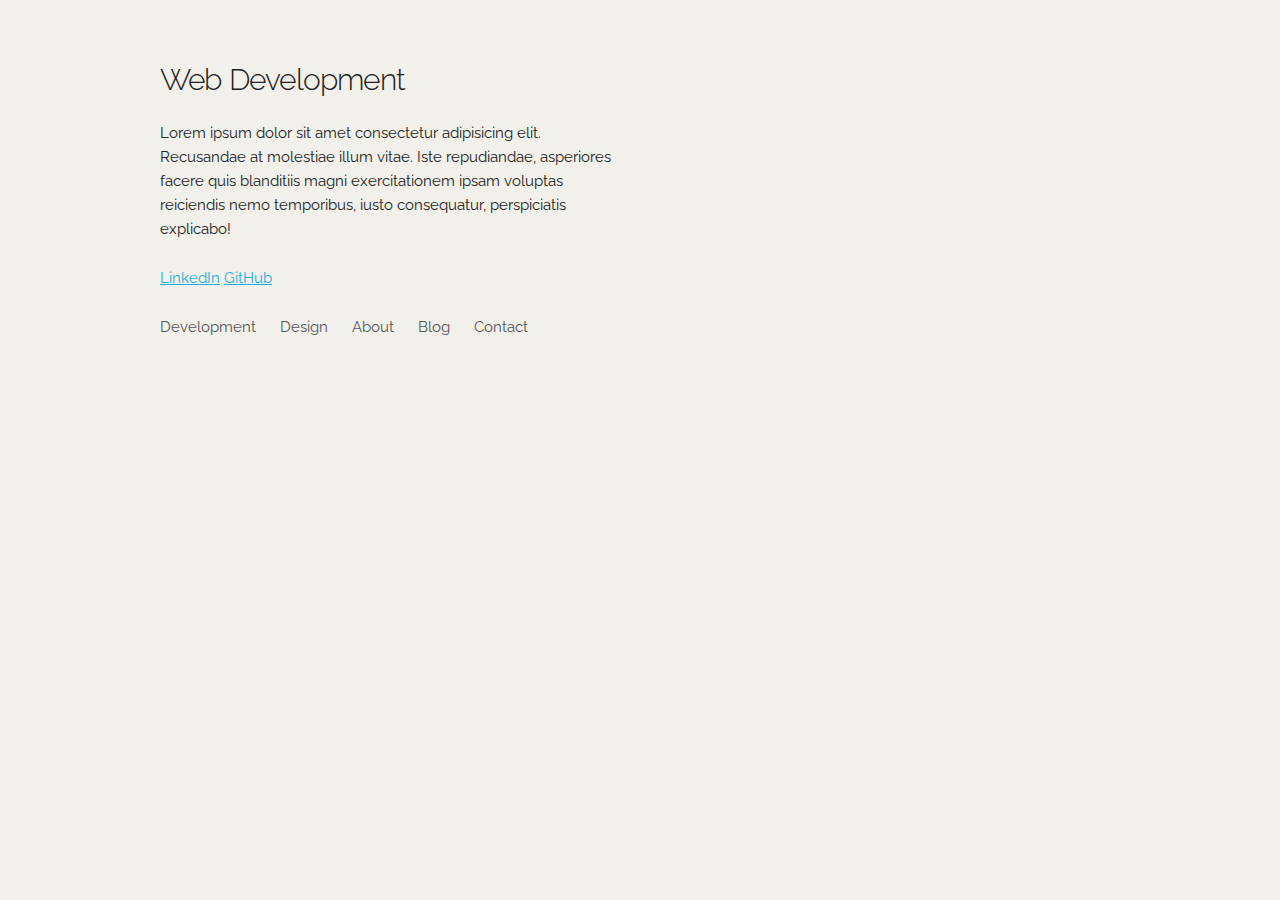
==== dev-portfolio.html @ 0b77349b "caught up to now" ====
<!DOCTYPE html>
<html lang="en">
  <head>
    <!-- Basic Page Needs
  –––––––––––––––––––––––––––––––––––––––––––––––––– -->
    <meta charset="utf-8" />
    <title>Kevin Hyde - Web Development</title>
    <meta name="description" content="" />
    <meta name="author" content="" />

    <!-- Mobile Specific Metas
  –––––––––––––––––––––––––––––––––––––––––––––––––– -->
    <meta name="viewport" content="width=device-width, initial-scale=1" />

    <!-- FONT
  –––––––––––––––––––––––––––––––––––––––––––––––––– -->
    <link
      href="//fonts.googleapis.com/css?family=Raleway:400,300,600"
      rel="stylesheet"
      type="text/css"
    />

    <!-- CSS
  –––––––––––––––––––––––––––––––––––––––––––––––––– -->
    <link rel="stylesheet" href="css/normalize.css" />
    <link rel="stylesheet" href="css/skeleton.css" />
    <link
      rel="stylesheet"
      media="screen and (min-width: 320px) and (max-width: 768px)"
      href="css/small.css"
    />
    <link
      rel="stylesheet"
      media="screen and (min-width: 768px) and (max-width: 768px)"
      href="css/small.css"
    />
    <link
      rel="stylesheet"
      media="screen and (min-width: 769px)"
      href="css/large.css"
    />
    <link rel="stylesheet" href="./css/top-styles.css" />
    <!-- <link rel="stylesheet" href="css/styles.css" /> -->

    <!-- Favicon
  –––––––––––––––––––––––––––––––––––––––––––––––––– -->
    <link rel="icon" type="image/png" href="images/favicon.png" />
  </head>
  <body>
    <!-- Primary Page Layout
  –––––––––––––––––––––––––––––––––––––––––––––––––– -->
    <div class="container">
      <div class="row row-wrapper">
        <div id="home-content" class="one-half column">
          <div class="row">
            <div class="full column">
              <h4>Web Development</h4>
              <p>
                Lorem ipsum dolor sit amet consectetur adipisicing elit. Recusandae at molestiae illum vitae. Iste repudiandae, asperiores facere quis blanditiis magni exercitationem ipsam voluptas reiciendis nemo temporibus, iusto consequatur, perspiciatis explicabo!
              </p>
              <p>
                <a href="https://www.linkedin.com/in/kevin-hyde-fullstack/"
                  >LinkedIn</a
                >
                <a href="https://github.com/futurethang">GitHub</a>
              </p>
            </div>
            <ul class="navigation">
              <li class="nav-option" data-card="web-development">
                Development
              </li>
              <li class="nav-option" data-card="graphic-design">
                Design
              </li>
              <li class="nav-option" data-card="about">About</li>
              <li class="nav-option" data-card="blog">Blog</li>
              <li class="nav-option" data-card="contact">Contact</li>
            </ul>
          </div>
        </div>
        <div id="card-content" class="one-half column cards">
          <div class="sample-wrapper">
            <div id="web-development" class="sample">
              <div class="card-content">
                <h3 id="webdev">Web Development</h3>
                <p>
                  Great-looking, high-performing web applications are my forte.
                  I specialize in Frontend development with JavaScript
                  frameworks, but love my Node.js and can work with the whole
                  dang stack.
                </p>
                <a href="" class="portfolio_link"><h5>Portfolio --></h5></a>
                <h6>Technologies</h6>
                <ul class="card-details dev-technologies">
                  <li id="React">
                    <a href="https://reactjs.org/" target="_blank">React</a>
                  </li>
                  <li id="Vue">
                    <a href="https://vuejs.org/" target="_blank">
                      Vue
                    </a>
                  </li>
                  <li><a href="https://html.com/" target="blank">HTML</a></li>
                  <li>
                    <a href="https://sass-lang.com/" target="blank">SASS</a>
                  </li>
                  <li><a href="https://nodejs.org/" target="blank">Node</a></li>
                  <li>
                    <a href="https://expressjs.com/" target="blank">Express</a>
                  </li>
                  <li>
                    <a href="https://www.mongodb.com/" target="blank"
                      >MongoDB</a
                    >
                  </li>
                  <li>
                    <a href="https://www.mysql.com/" target="blank">MySQL</a>
                  </li>
                  <li>
                    <a href="https://www.npmjs.com/" target="blank">NPM</a>
                  </li>
                </ul>
              </div>
            </div>
          </div>
          <div class="sample-wrapper">
            <div id="graphic-design" class="sample">
              <div class="card-content">
                <h3>Graphic Design</h3>
                <p>
                  Web, Print, Interaction . . . If human beings need to make
                  sense of it, I have the skills and knowledge to make it look
                  great and go to work. I love a problem that can be solved with
                  palettes, typography, and animations.
                </p>
                <a href="" class="portfolio_link"><h5>Portfolio --></h5></a>
                <h6>Technologies</h6>
                <ul class="card-details dev-technologies">
                  <li>
                    <a
                      href="https://www.adobe.com/products/illustrator/free-trial-download.html"
                      target="blank"
                      >Illustrator</a
                    >
                  </li>
                  <li>
                    <a
                      href="https://www.adobe.com/products/indesign.html"
                      target="blank"
                    >
                      InDesign
                    </a>
                  </li>
                  <li>
                    <a
                      href="https://www.adobe.com/products/photoshop.html"
                      target="blank"
                      >PhotoShop</a
                    >
                  </li>
                  <li>
                    <a
                      href="https://www.adobe.com/products/xd.html"
                      target="blank"
                      >Adobe XD</a
                    >
                  </li>
                  <li>
                    <a href="https://www.sketch.com/" target="blank">Sketch</a>
                  </li>
                  <li>
                    <a
                      href="https://www.w3schools.com/Css/css_intro.asp"
                      target="blank"
                      >CSS</a
                    >
                  </li>
                </ul>
              </div>
            </div>
          </div>
          <div class="sample-wrapper">
            <div id="contact" class="sample">
              <div class="card-content">
                <h3>Contact Me</h3>
                <p>
                  I'm always looking for exciting new opportunities to work
                  full-time, contract, freelance, or provide mentorship to young
                  coders.
                </p>
                <ul class="card-details">
                  <li>
                    <a href="https://www.linkedin.com/in/kevin-hyde-fullstack/"
                      >LinkedIn</a
                    >
                  </li>
                  <li>
                    <a href="https://github.com/futurethang">GitHub</a>
                  </li>
                </ul>
              </div>
            </div>
          </div>
          <div class="sample-wrapper">
            <div id="blog" class="sample">
              <div class="card-content">
                <h3>Web Development</h3>
                <p>
                  Lorem ipsum dolor sit amet consectetur adipisicing elit. Sunt
                  asperiores aspernatur facilis, aut culpa ducimus eos cum,
                  sapiente tempore obcaecati ea nihil in officiis necessitatibus
                  fugiat, porro labore quasi veritatis.
                </p>
                <a href="" class="portfolio_link"><h5>Portfolio --></h5></a>
                <h6>Technologies</h6>
                <ul class="card-details dev-technologies">
                  <li id="React">
                    <a href="">React</a>
                  </li>
                  <li id="Vue">
                    <a href="#">
                      Vue.js
                    </a>
                  </li>
                  <li id="html">HTML</li>
                </ul>
              </div>
            </div>
          </div>
        </div>
      </div>
    </div>

    <!-- End Document
  –––––––––––––––––––––––––––––––––––––––––––––––––– -->
    <script>
      const webDev = document.getElementById("web-development");
      const graphicDesign = document.getElementById("graphic-design");
      const contact = document.getElementById("contact");
      const navOptions = document.querySelectorAll(".nav-option");
      const optionColors = {
        "web-development": "#E2F9FB",
        "graphic-design": "#CBF0F4",
        "about": "#FFF2E6", //orange-y - should go last
        "blog": "#B2E6EA",
        "contact": "#99D8DD",
      };
      

      let activeCard;

      const consoleLogger = function(message) {
        console.log(...message);
        return;
      };

      const swapCards = function(card) {
        activeCard = document.getElementById(card);
        activeCard.classList.toggle("on-screen");
        swapBgColor(card);
      };

      const swapBgColor = function(card) {
        let color = optionColors[card];
        document.body.style.backgroundColor = color;
      };

      const cardSelect = function(card) {
        consoleLogger(["TEST", "card", activeCard]);
        let activeCardCheck = () => {
          return !(activeCard == undefined);
        };
        if (activeCardCheck()) {
          // if active card check is true and matches current selection, just add the 'off-screen' class
          if (activeCard.id === card) {
            let selectedCard = document.getElementById(card);
            selectedCard.classList.remove("on-screen");
            activeCard = undefined;
          } else {
            swapCards(card);
          }
        } else {
          swapCards(card);
        }
      };

      Array.from(navOptions).forEach(navOption => {
        navOption.addEventListener("click", () => {
          let selectedCardId = navOption.dataset.card;
          consoleLogger([activeCard, selectedCardId]);
          if (activeCard == undefined) {
            cardSelect(selectedCardId);
          } else {
            activeCard.classList.remove("on-screen");
            cardSelect(selectedCardId);
          }
        });
      });
    </script>
  </body>
</html>
---- css/skeleton.css ----
/*
* Skeleton V2.0.4
* Copyright 2014, Dave Gamache
* www.getskeleton.com
* Free to use under the MIT license.
* http://www.opensource.org/licenses/mit-license.php
* 12/29/2014
*/


/* Table of contents
––––––––––––––––––––––––––––––––––––––––––––––––––
- Grid
- Base Styles
- Typography
- Links
- Buttons
- Forms
- Lists
- Code
- Tables
- Spacing
- Utilities
- Clearing
- Media Queries
*/


/* Grid
–––––––––––––––––––––––––––––––––––––––––––––––––– */
.container {
  position: relative;
  width: 100%;
  max-width: 960px;
  margin: 0 auto;
  padding: 0 20px;
  box-sizing: border-box; }
.column,
.columns {
  width: 100%;
  float: left;
  box-sizing: border-box; }

/* For devices larger than 400px */
@media (min-width: 400px) {
  .container {
    width: 85%;
    padding: 0; }
}

/* For devices larger than 550px */
@media (min-width: 550px) {
  .container {
    width: 80%; }
  .column,
  .columns {
    margin-left: 4%; }
  .column:first-child,
  .columns:first-child {
    margin-left: 0; }

  .one.column,
  .one.columns                    { width: 4.66666666667%; }
  .two.columns                    { width: 13.3333333333%; }
  .three.columns                  { width: 22%;            }
  .four.columns                   { width: 30.6666666667%; }
  .five.columns                   { width: 39.3333333333%; }
  .six.columns                    { width: 48%;            }
  .seven.columns                  { width: 56.6666666667%; }
  .eight.columns                  { width: 65.3333333333%; }
  .nine.columns                   { width: 74.0%;          }
  .ten.columns                    { width: 82.6666666667%; }
  .eleven.columns                 { width: 91.3333333333%; }
  .twelve.columns                 { width: 100%; margin-left: 0; }

  .one-third.column               { width: 30.6666666667%; }
  .two-thirds.column              { width: 65.3333333333%; }

  .one-half.column                { width: 48%; }

  /* Offsets */
  .offset-by-one.column,
  .offset-by-one.columns          { margin-left: 8.66666666667%; }
  .offset-by-two.column,
  .offset-by-two.columns          { margin-left: 17.3333333333%; }
  .offset-by-three.column,
  .offset-by-three.columns        { margin-left: 26%;            }
  .offset-by-four.column,
  .offset-by-four.columns         { margin-left: 34.6666666667%; }
  .offset-by-five.column,
  .offset-by-five.columns         { margin-left: 43.3333333333%; }
  .offset-by-six.column,
  .offset-by-six.columns          { margin-left: 52%;            }
  .offset-by-seven.column,
  .offset-by-seven.columns        { margin-left: 60.6666666667%; }
  .offset-by-eight.column,
  .offset-by-eight.columns        { margin-left: 69.3333333333%; }
  .offset-by-nine.column,
  .offset-by-nine.columns         { margin-left: 78.0%;          }
  .offset-by-ten.column,
  .offset-by-ten.columns          { margin-left: 86.6666666667%; }
  .offset-by-eleven.column,
  .offset-by-eleven.columns       { margin-left: 95.3333333333%; }

  .offset-by-one-third.column,
  .offset-by-one-third.columns    { margin-left: 34.6666666667%; }
  .offset-by-two-thirds.column,
  .offset-by-two-thirds.columns   { margin-left: 69.3333333333%; }

  .offset-by-one-half.column,
  .offset-by-one-half.columns     { margin-left: 52%; }

}


/* Base Styles
–––––––––––––––––––––––––––––––––––––––––––––––––– */
/* NOTE
html is set to 62.5% so that all the REM measurements throughout Skeleton
are based on 10px sizing. So basically 1.5rem = 15px :) */
html {
  font-size: 62.5%; }
body {
  font-size: 1.5em; /* currently ems cause chrome bug misinterpreting rems on body element */
  line-height: 1.6;
  font-weight: 400;
  font-family: "Raleway", "HelveticaNeue", "Helvetica Neue", Helvetica, Arial, sans-serif;
  color: #222; }


/* Typography
–––––––––––––––––––––––––––––––––––––––––––––––––– */
h1, h2, h3, h4, h5, h6 {
  margin-top: 0;
  margin-bottom: 2rem;
  font-weight: 300; }
h1 { font-size: 4.0rem; line-height: 1.2;  letter-spacing: -.1rem;}
h2 { font-size: 3.6rem; line-height: 1.25; letter-spacing: -.1rem; }
h3 { font-size: 3.0rem; line-height: 1.3;  letter-spacing: -.1rem; }
h4 { font-size: 2.4rem; line-height: 1.35; letter-spacing: -.08rem; }
h5 { font-size: 1.8rem; line-height: 1.5;  letter-spacing: -.05rem; }
h6 { font-size: 1.5rem; line-height: 1.6;  letter-spacing: 0; }

/* Larger than phablet */
@media (min-width: 550px) {
  h1 { font-size: 5.0rem; }
  h2 { font-size: 4.2rem; }
  h3 { font-size: 3.6rem; }
  h4 { font-size: 3.0rem; }
  h5 { font-size: 2.4rem; }
  h6 { font-size: 1.5rem; }
}

p {
  margin-top: 0; }


/* Links
–––––––––––––––––––––––––––––––––––––––––––––––––– */
a {
  color: #1EAEDB; }
a:hover {
  color: #0FA0CE; }


/* Buttons
–––––––––––––––––––––––––––––––––––––––––––––––––– */
.button,
button,
input[type="submit"],
input[type="reset"],
input[type="button"] {
  display: inline-block;
  height: 38px;
  padding: 0 30px;
  color: #555;
  text-align: center;
  font-size: 11px;
  font-weight: 600;
  line-height: 38px;
  letter-spacing: .1rem;
  text-transform: uppercase;
  text-decoration: none;
  white-space: nowrap;
  background-color: transparent;
  border-radius: 4px;
  border: 1px solid #bbb;
  cursor: pointer;
  box-sizing: border-box; }
.button:hover,
button:hover,
input[type="submit"]:hover,
input[type="reset"]:hover,
input[type="button"]:hover,
.button:focus,
button:focus,
input[type="submit"]:focus,
input[type="reset"]:focus,
input[type="button"]:focus {
  color: #333;
  border-color: #888;
  outline: 0; }
.button.button-primary,
button.button-primary,
input[type="submit"].button-primary,
input[type="reset"].button-primary,
input[type="button"].button-primary {
  color: #FFF;
  background-color: #33C3F0;
  border-color: #33C3F0; }
.button.button-primary:hover,
button.button-primary:hover,
input[type="submit"].button-primary:hover,
input[type="reset"].button-primary:hover,
input[type="button"].button-primary:hover,
.button.button-primary:focus,
button.button-primary:focus,
input[type="submit"].button-primary:focus,
input[type="reset"].button-primary:focus,
input[type="button"].button-primary:focus {
  color: #FFF;
  background-color: #1EAEDB;
  border-color: #1EAEDB; }


/* Forms
–––––––––––––––––––––––––––––––––––––––––––––––––– */
input[type="email"],
input[type="number"],
input[type="search"],
input[type="text"],
input[type="tel"],
input[type="url"],
input[type="password"],
textarea,
select {
  height: 38px;
  padding: 6px 10px; /* The 6px vertically centers text on FF, ignored by Webkit */
  background-color: #fff;
  border: 1px solid #D1D1D1;
  border-radius: 4px;
  box-shadow: none;
  box-sizing: border-box; }
/* Removes awkward default styles on some inputs for iOS */
input[type="email"],
input[type="number"],
input[type="search"],
input[type="text"],
input[type="tel"],
input[type="url"],
input[type="password"],
textarea {
  -webkit-appearance: none;
     -moz-appearance: none;
          appearance: none; }
textarea {
  min-height: 65px;
  padding-top: 6px;
  padding-bottom: 6px; }
input[type="email"]:focus,
input[type="number"]:focus,
input[type="search"]:focus,
input[type="text"]:focus,
input[type="tel"]:focus,
input[type="url"]:focus,
input[type="password"]:focus,
textarea:focus,
select:focus {
  border: 1px solid #33C3F0;
  outline: 0; }
label,
legend {
  display: block;
  margin-bottom: .5rem;
  font-weight: 600; }
fieldset {
  padding: 0;
  border-width: 0; }
input[type="checkbox"],
input[type="radio"] {
  display: inline; }
label > .label-body {
  display: inline-block;
  margin-left: .5rem;
  font-weight: normal; }


/* Lists
–––––––––––––––––––––––––––––––––––––––––––––––––– */
ul {
  list-style: circle inside; }
ol {
  list-style: decimal inside; }
ol, ul {
  padding-left: 0;
  margin-top: 0; }
ul ul,
ul ol,
ol ol,
ol ul {
  margin: 1.5rem 0 1.5rem 3rem;
  font-size: 90%; }
li {
  margin-bottom: 1rem; }


/* Code
–––––––––––––––––––––––––––––––––––––––––––––––––– */
code {
  padding: .2rem .5rem;
  margin: 0 .2rem;
  font-size: 90%;
  white-space: nowrap;
  background: #F1F1F1;
  border: 1px solid #E1E1E1;
  border-radius: 4px; }
pre > code {
  display: block;
  padding: 1rem 1.5rem;
  white-space: pre; }


/* Tables
–––––––––––––––––––––––––––––––––––––––––––––––––– */
th,
td {
  padding: 12px 15px;
  text-align: left;
  border-bottom: 1px solid #E1E1E1; }
th:first-child,
td:first-child {
  padding-left: 0; }
th:last-child,
td:last-child {
  padding-right: 0; }


/* Spacing
–––––––––––––––––––––––––––––––––––––––––––––––––– */
button,
.button {
  margin-bottom: 1rem; }
input,
textarea,
select,
fieldset {
  margin-bottom: 1.5rem; }
pre,
blockquote,
dl,
figure,
table,
p,
ul,
ol,
form {
  margin-bottom: 2.5rem; }


/* Utilities
–––––––––––––––––––––––––––––––––––––––––––––––––– */
.u-full-width {
  width: 100%;
  box-sizing: border-box; }
.u-max-full-width {
  max-width: 100%;
  box-sizing: border-box; }
.u-pull-right {
  float: right; }
.u-pull-left {
  float: left; }


/* Misc
–––––––––––––––––––––––––––––––––––––––––––––––––– */
hr {
  margin-top: 3rem;
  margin-bottom: 3.5rem;
  border-width: 0;
  border-top: 1px solid #E1E1E1; }


/* Clearing
–––––––––––––––––––––––––––––––––––––––––––––––––– */

/* Self Clearing Goodness */
.container:after,
.row:after,
.u-cf {
  content: "";
  display: table;
  clear: both; }


/* Media Queries
–––––––––––––––––––––––––––––––––––––––––––––––––– */
/*
Note: The best way to structure the use of media queries is to create the queries
near the relevant code. For example, if you wanted to change the styles for buttons
on small devices, paste the mobile query code up in the buttons section and style it
there.
*/


/* Larger than mobile */
@media (min-width: 400px) {}

/* Larger than phablet (also point when grid becomes active) */
@media (min-width: 550px) {}

/* Larger than tablet */
@media (min-width: 750px) {}

/* Larger than desktop */
@media (min-width: 1000px) {}

/* Larger than Desktop HD */
@media (min-width: 1200px) {}
---- css/small.css ----
/* for when it's time to biuld the mobile version: https://css-tricks.com/resolution-specific-stylesheets/ */

.row-wrapper {
  display: flex;
  flex-direction: column;
}

.navigation {
  list-style: none;
}

.navigation li {
  display: inline;
  margin-bottom: 0px;
  padding-right: 10px;
  color: #333;
  font-size: 1.25rem;
}

.navigation li:hover {
  color: #000;
  cursor: pointer;
  background-position: -10px -10px;
  text-shadow: 2px 2px rgba(255, 255, 255, 0.6);
}

.sample-wrapper {
  width: 375px;
  height: 450px;
  position: absolute;
  left: 0px;
  overflow: hidden;
}

.sample {
  position: absolute;
  display: flex;
  justify-content: center;
  align-items: center;
  left: 1000px;
  top: 1000px;
  height: 400px;
  width: 340px;
  z-index: 1;

}


.on-screen {
  left: 16px;
  top: 10px;
  transform: rotate(25deg);
  opacity: 20%;
  z-index: 10000;
}

.one-half.column {
  margin-top: 40px;
  width: 100%;
}

.one-half.column.cards {
  margin-top: 0;
}

.column {
  margin-left: 0;
}

#home-content {
  margin-top: 5%
}
---- css/small.css ----
/* for when it's time to biuld the mobile version: https://css-tricks.com/resolution-specific-stylesheets/ */

.row-wrapper {
  display: flex;
  flex-direction: column;
}

.navigation {
  list-style: none;
}

.navigation li {
  display: inline;
  margin-bottom: 0px;
  padding-right: 10px;
  color: #333;
  font-size: 1.25rem;
}

.navigation li:hover {
  color: #000;
  cursor: pointer;
  background-position: -10px -10px;
  text-shadow: 2px 2px rgba(255, 255, 255, 0.6);
}

.sample-wrapper {
  width: 375px;
  height: 450px;
  position: absolute;
  left: 0px;
  overflow: hidden;
}

.sample {
  position: absolute;
  display: flex;
  justify-content: center;
  align-items: center;
  left: 1000px;
  top: 1000px;
  height: 400px;
  width: 340px;
  z-index: 1;

}


.on-screen {
  left: 16px;
  top: 10px;
  transform: rotate(25deg);
  opacity: 20%;
  z-index: 10000;
}

.one-half.column {
  margin-top: 40px;
  width: 100%;
}

.one-half.column.cards {
  margin-top: 0;
}

.column {
  margin-left: 0;
}

#home-content {
  margin-top: 5%
}
---- css/large.css ----
/* for when it's time to biuld the mobile version: https://css-tricks.com/resolution-specific-stylesheets/ */

.navigation {
  list-style: none;
}

.navigation li {
  display: inline;
  padding-right: 20px;
  color: #555;
}

.navigation li:hover {
  color: #000;
  cursor: pointer;
  background-position: -10px -10px;
  text-shadow: 2px 2px rgba(255, 255, 255, 0.6);
}

.sample-wrapper {
  width: 50%;
  height: 450px;
  position: absolute;
  overflow: hidden;
}

.sample {
  position: absolute;
  display: flex;
  justify-content: center;
  align-items: center;
  right: -1000px;
  bottom: -1000px;
  height: 400px;
  width: 340px;
  
}

.on-screen {
  right: 106px;
  bottom: 40px;
  transform: rotate(25deg);
  opacity: 20%;
  z-index: 10000;
}
---- css/top-styles.css ----
html {
  height: 100%;
}

body {
  background-color: #f1f0ea;
}

.one-half.column {
  margin-top: 60px;
}

.sample {
  /*The stamp cutout will be created using crisp radial gradients*/
  background: radial-gradient(
    transparent 0px,
    transparent 4px,
    white 4px,
    white
  );
  /*reducing the gradient size*/
  background-size: 20px 20px;
  /*Offset to move the holes to the edge*/
  background-position: -10px -10px;
  transform: rotate(2deg);
  opacity: 100%;
  transition: all 0.3s;
}


.card-content {
  width: 93%;
  height: 96%;
  background: #fff;
  box-sizing: border-box;
  padding: 10px;
}

.card-content h3 {
  font-size: 2.6rem;
}
.card-content p {
  font-size: 1.25rem;
}

.card-details {
  list-style: none;
}

.card-details li {
  cursor: pointer;
  display: inline;
}

footer {
  position: relative;
  bottom: 0px;
}
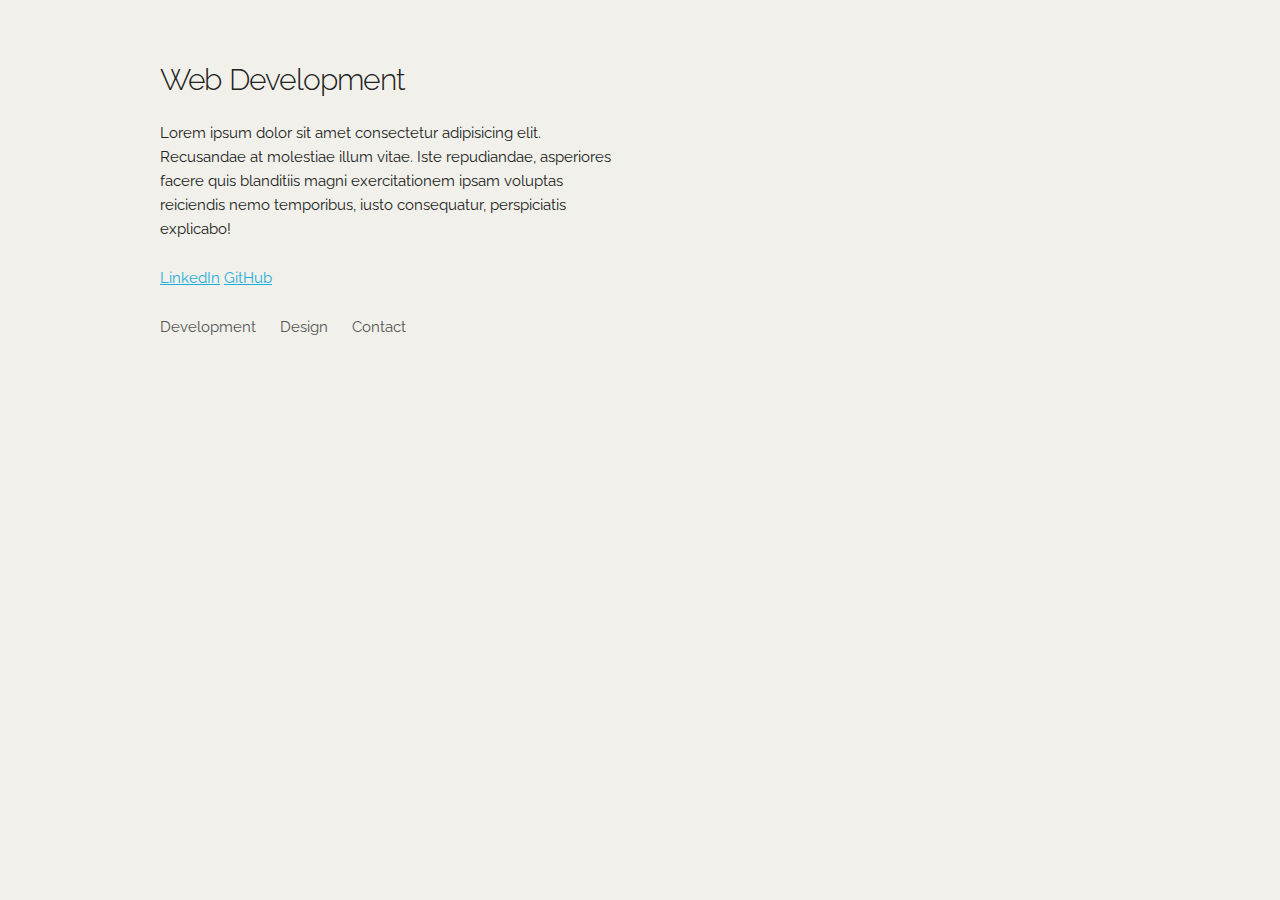
==== commit 58863262: "Trim dead links, unused footer, general cleanup" ====
--- a/dev-portfolio.html
+++ b/dev-portfolio.html
@@ -56,7 +56,11 @@
             <div class="full column">
               <h4>Web Development</h4>
               <p>
-                Lorem ipsum dolor sit amet consectetur adipisicing elit. Recusandae at molestiae illum vitae. Iste repudiandae, asperiores facere quis blanditiis magni exercitationem ipsam voluptas reiciendis nemo temporibus, iusto consequatur, perspiciatis explicabo!
+                Lorem ipsum dolor sit amet consectetur adipisicing elit.
+                Recusandae at molestiae illum vitae. Iste repudiandae,
+                asperiores facere quis blanditiis magni exercitationem ipsam
+                voluptas reiciendis nemo temporibus, iusto consequatur,
+                perspiciatis explicabo!
               </p>
               <p>
                 <a href="https://www.linkedin.com/in/kevin-hyde-fullstack/"
@@ -69,11 +73,7 @@
               <li class="nav-option" data-card="web-development">
                 Development
               </li>
-              <li class="nav-option" data-card="graphic-design">
-                Design
-              </li>
-              <li class="nav-option" data-card="about">About</li>
-              <li class="nav-option" data-card="blog">Blog</li>
+              <li class="nav-option" data-card="graphic-design">Design</li>
               <li class="nav-option" data-card="contact">Contact</li>
             </ul>
           </div>
@@ -96,9 +96,7 @@
                     <a href="https://reactjs.org/" target="_blank">React</a>
                   </li>
                   <li id="Vue">
-                    <a href="https://vuejs.org/" target="_blank">
-                      Vue
-                    </a>
+                    <a href="https://vuejs.org/" target="_blank"> Vue </a>
                   </li>
                   <li><a href="https://html.com/" target="blank">HTML</a></li>
                   <li>
@@ -201,32 +199,6 @@
               </div>
             </div>
           </div>
-          <div class="sample-wrapper">
-            <div id="blog" class="sample">
-              <div class="card-content">
-                <h3>Web Development</h3>
-                <p>
-                  Lorem ipsum dolor sit amet consectetur adipisicing elit. Sunt
-                  asperiores aspernatur facilis, aut culpa ducimus eos cum,
-                  sapiente tempore obcaecati ea nihil in officiis necessitatibus
-                  fugiat, porro labore quasi veritatis.
-                </p>
-                <a href="" class="portfolio_link"><h5>Portfolio --></h5></a>
-                <h6>Technologies</h6>
-                <ul class="card-details dev-technologies">
-                  <li id="React">
-                    <a href="">React</a>
-                  </li>
-                  <li id="Vue">
-                    <a href="#">
-                      Vue.js
-                    </a>
-                  </li>
-                  <li id="html">HTML</li>
-                </ul>
-              </div>
-            </div>
-          </div>
         </div>
       </div>
     </div>
@@ -241,31 +213,30 @@
       const optionColors = {
         "web-development": "#E2F9FB",
         "graphic-design": "#CBF0F4",
-        "about": "#FFF2E6", //orange-y - should go last
-        "blog": "#B2E6EA",
-        "contact": "#99D8DD",
-      };
-      
+        about: "#FFF2E6", //orange-y - should go last
+        blog: "#B2E6EA",
+        contact: "#99D8DD",
+      };
 
       let activeCard;
 
-      const consoleLogger = function(message) {
+      const consoleLogger = function (message) {
         console.log(...message);
         return;
       };
 
-      const swapCards = function(card) {
+      const swapCards = function (card) {
         activeCard = document.getElementById(card);
         activeCard.classList.toggle("on-screen");
         swapBgColor(card);
       };
 
-      const swapBgColor = function(card) {
+      const swapBgColor = function (card) {
         let color = optionColors[card];
         document.body.style.backgroundColor = color;
       };
 
-      const cardSelect = function(card) {
+      const cardSelect = function (card) {
         consoleLogger(["TEST", "card", activeCard]);
         let activeCardCheck = () => {
           return !(activeCard == undefined);
@@ -284,7 +255,7 @@
         }
       };
 
-      Array.from(navOptions).forEach(navOption => {
+      Array.from(navOptions).forEach((navOption) => {
         navOption.addEventListener("click", () => {
           let selectedCardId = navOption.dataset.card;
           consoleLogger([activeCard, selectedCardId]);
